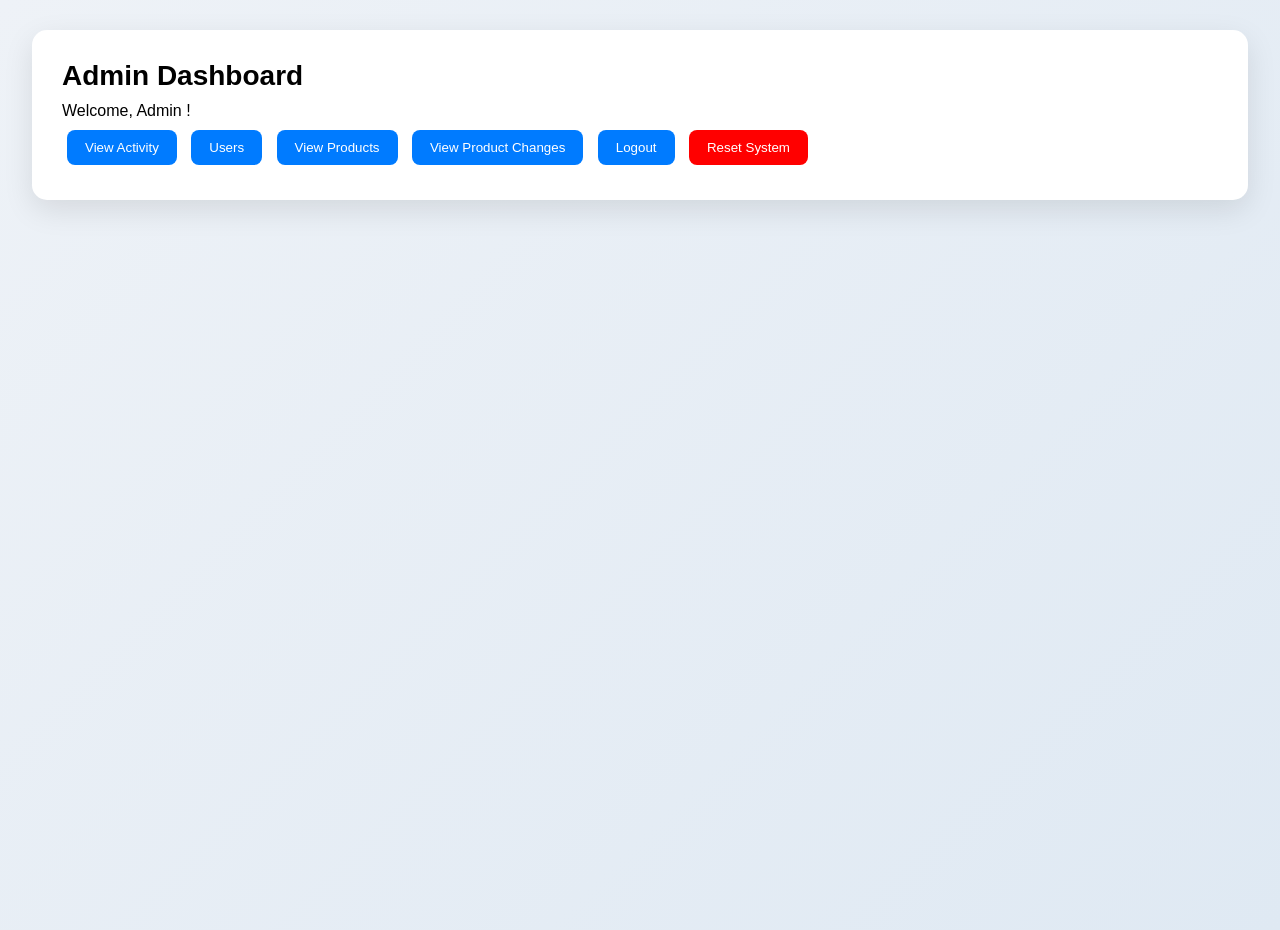
==== admin-dashboard.html @ 119e6a0a "Add files via upload" ====
<!DOCTYPE html>
<html lang="en">
<head>
    <meta charset="UTF-8">
    <meta name="viewport" content="width=device-width, initial-scale=1.0">
    <title>Admin Dashboard</title>
    <link rel="stylesheet" href="style.css">
</head>
<body>
    <div class="container">
    <h2>Admin Dashboard</h2>
    <p>Welcome, Admin <span id="currentUserEmail"></span>!</p>

<button onclick="toggleActivity()">View Activity</button>
<div id="adminActivityContainer" style="display:none;">
    <h3>Activity Log</h3>
    <table id="activityTable">
        <thead>
            <tr>
                <th>Account Name</th>
                <th>Action</th>
                <th>Timestamp</th>
            </tr>
        </thead>
        <tbody>
            <!-- Activity will be inserted here -->
        </tbody>
    </table>
</div>

    <button onclick="toggleUsers()">Users</button>
<div id="adminUsersContainer" style="display:none;">
    <table id="usersTable">
        <thead>
            <tr>
                <th>Email</th>
                <th>Is Admin</th>
                <th>Can Add Product</th>
                <th>Can Edit Product</th>
                <th>Can View Activity</th>
                <th>Confirm</th>
            </tr>
        </thead>
        <tbody>
            <!-- Users will be inserted here -->
        </tbody>
    </table>
</div>

    <button onclick="toggleProducts()">View Products</button>
<div id="adminProductsContainer" style="display:none;">
    <input type="text" id="adminProductSearch" placeholder="Search by ID or Name" onkeyup="searchAdminProducts()" />
    
    <button id="addProductBtn" onclick="addProduct()">Add Product</button>

    <table id="adminProductTable">
        <thead>
            <tr>
                <th>ID</th>
                <th>Name</th>
                <th>Quantity</th>
            </tr>
        </thead>
        <tbody>
            <!-- Products will be inserted here -->
        </tbody>
    </table>
</div>

<button onclick="toggleProductChanges()">View Product Changes</button>

<div id="productChangesContainer" style="display:none;">
    <h3>Product Quantity Changes</h3>
    <label for="timeFilter">Time Range: </label>
    <select id="timeFilter" onchange="loadProductChanges()">
        <option value="1h">Last 1 Hour</option>
        <option value="1d">Last 1 Day</option>
        <option value="1m">Last 1 Month</option>
        <option value="1y">Last 1 Year</option>
    </select>

    <table id="productChangesTable">
        <thead>
            <tr>
                <th>Product ID</th>
                <th>Name</th>
                <th>Quantity Change</th>
            </tr>
        </thead>
        <tbody>
            <!-- Changes will be inserted here -->
        </tbody>
    </table>
</div>

    <button onclick="logout()">Logout</button>
	
	<button onclick="resetSystem(localStorage.getItem('currentUser'))" style="background:red; color:white;">
    Reset System
</button>
</div>
    <script src="script.js"></script>
</body>
</html>
---- style.css ----
/* Reset */
* {
    margin: 0;
    padding: 0;
    box-sizing: border-box;
}

/* Body layout */
body {
    font-family: Arial, sans-serif;
    background: linear-gradient(135deg, #eef2f7, #dfe9f3);
    min-height: 100vh;
}

/* Main container now fills screen */
.container {
    width: 95%;
    max-width: 1400px;
    margin: 30px auto;
    background-color: white;
    padding: 30px;
    border-radius: 15px;
    box-shadow: 0 10px 30px rgba(0,0,0,0.1);
}

/* Headings */
h2 {
    margin-bottom: 10px;
    font-size: 28px;
}

h3 {
    margin-top: 25px;
    margin-bottom: 10px;
    color: #333;
}

/* Inputs */
input {
    padding: 10px;
    border-radius: 8px;
    border: 1px solid #ccc;
    transition: 0.2s;
}

input:focus {
    border-color: #007bff;
    outline: none;
}

/* Search bar */
#productSearch {
    width: 300px;
    margin-bottom: 10px;
}

/* Buttons */
button {
    padding: 10px 18px;
    border-radius: 8px;
    border: none;
    background-color: #007bff;
    color: white;
    cursor: pointer;
    transition: 0.2s;
    margin: 5px;
}

button:hover {
    background-color: #0056b3;
    transform: translateY(-1px);
}

button:disabled {
    background-color: #aaa;
    cursor: not-allowed;
}

/* Table styling */
table {
    width: 100%;
    margin-top: 15px;
    border-collapse: collapse;
    overflow: hidden;
    border-radius: 10px;
}

/* Header */
th {
    background-color: #007bff;
    color: white;
    padding: 12px;
}

/* Rows */
td {
    padding: 10px;
    border-bottom: 1px solid #eee;
}

/* Zebra striping */
tr:nth-child(even) {
    background-color: #f9f9f9;
}

/* Hover effect */
tr:hover {
    background-color: #f1f7ff;
}

/* Activity + sections */
#adminActivityContainer,
#adminProductsContainer,
#adminUsersContainer,
#productChangesContainer {
    margin-top: 20px;
    padding: 15px;
    border-radius: 10px;
    background-color: #fafafa;
    border: 1px solid #eee;
}

/* Button group spacing */
.container > button {
    margin-top: 10px;
}

/* Responsive */
@media (max-width: 768px) {
    .container {
        width: 98%;
        padding: 15px;
    }

    table {
        font-size: 12px;
    }

    input {
        width: 100%;
    }
}
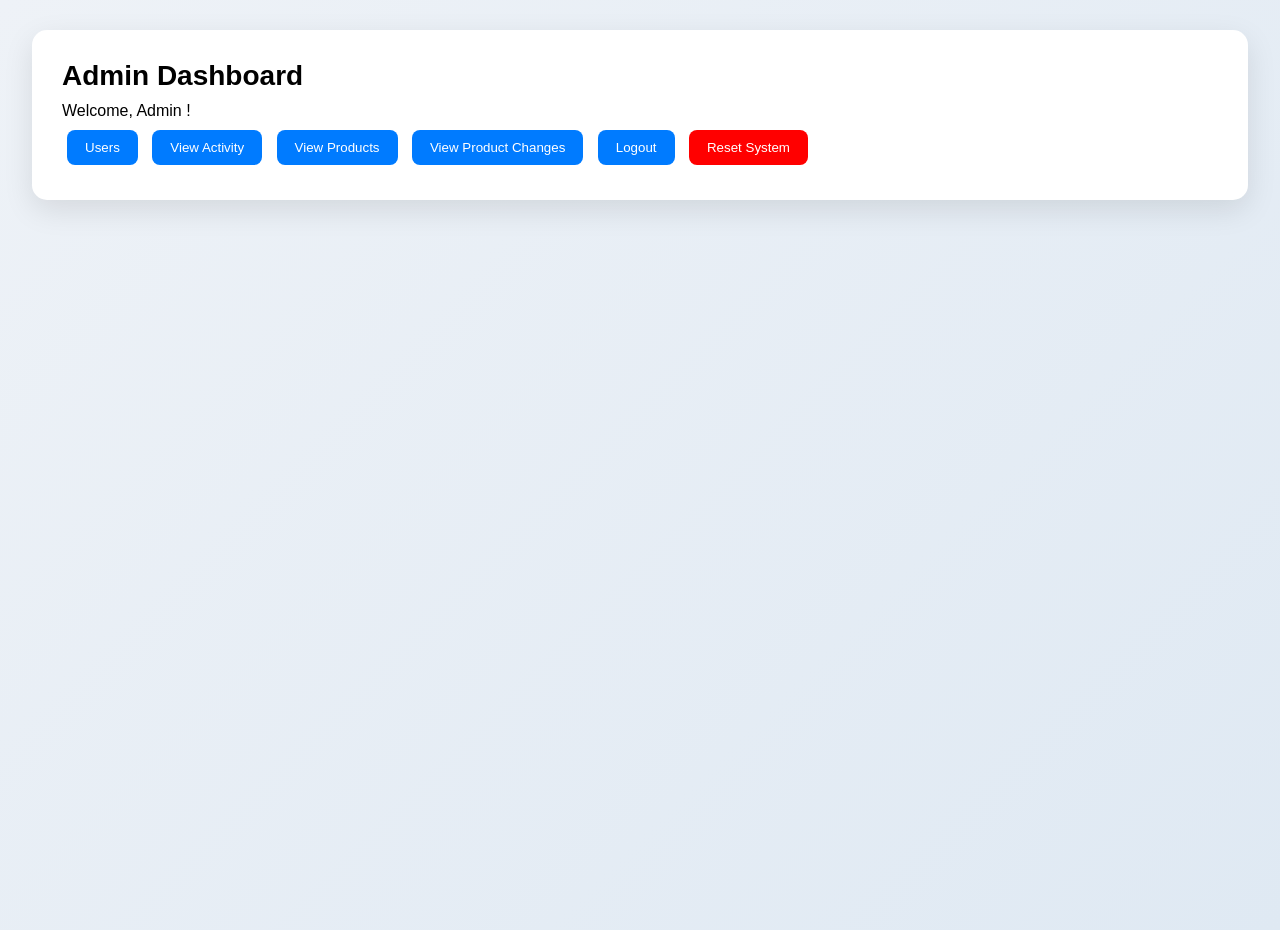
==== commit 37609ec3: "Update admin-dashboard.html" ====
--- a/admin-dashboard.html
+++ b/admin-dashboard.html
@@ -10,23 +10,6 @@
     <div class="container">
     <h2>Admin Dashboard</h2>
     <p>Welcome, Admin <span id="currentUserEmail"></span>!</p>
-
-<button onclick="toggleActivity()">View Activity</button>
-<div id="adminActivityContainer" style="display:none;">
-    <h3>Activity Log</h3>
-    <table id="activityTable">
-        <thead>
-            <tr>
-                <th>Account Name</th>
-                <th>Action</th>
-                <th>Timestamp</th>
-            </tr>
-        </thead>
-        <tbody>
-            <!-- Activity will be inserted here -->
-        </tbody>
-    </table>
-</div>
 
     <button onclick="toggleUsers()">Users</button>
 <div id="adminUsersContainer" style="display:none;">
@@ -47,6 +30,23 @@
     </table>
 </div>
 
+		<button onclick="toggleActivity()">View Activity</button>
+<div id="adminActivityContainer" style="display:none;">
+    <h3>Activity Log</h3>
+    <table id="activityTable">
+        <thead>
+            <tr>
+                <th>Account Name</th>
+                <th>Action</th>
+                <th>Timestamp</th>
+            </tr>
+        </thead>
+        <tbody>
+            <!-- Activity will be inserted here -->
+        </tbody>
+    </table>
+</div>
+		
     <button onclick="toggleProducts()">View Products</button>
 <div id="adminProductsContainer" style="display:none;">
     <input type="text" id="adminProductSearch" placeholder="Search by ID or Name" onkeyup="searchAdminProducts()" />
@@ -101,4 +101,4 @@
 </div>
     <script src="script.js"></script>
 </body>
-</html>+</html>
